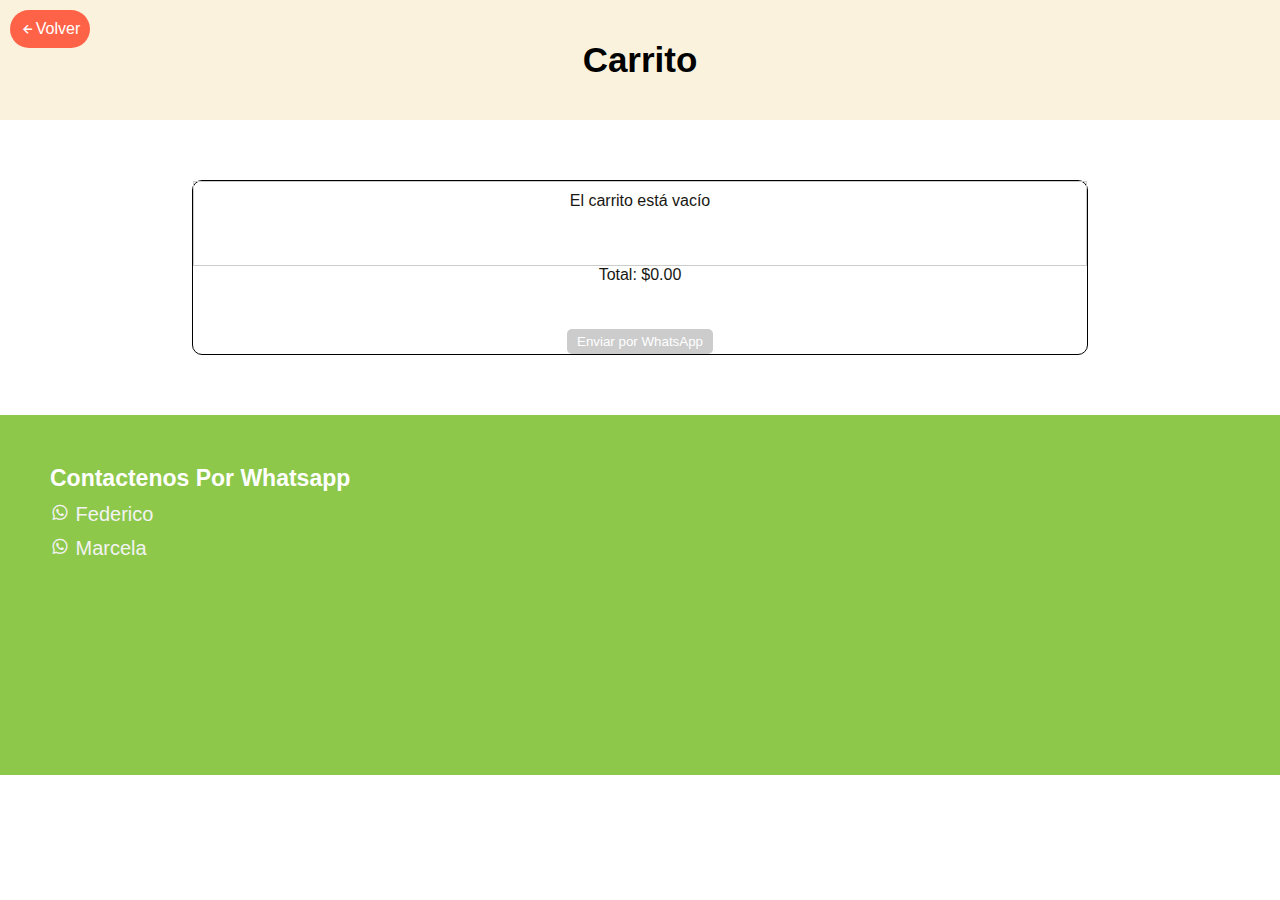
==== carrito.html @ 5c54f9a5 "Add files via upload" ====
<!DOCTYPE html>
<html lang="es">
<head>
    <meta charset="UTF-8">
    <meta name="viewport" content="width=device-width, initial-scale=1.0">
    <title>mafe - Carrito de Compras</title>
    <link rel="stylesheet" href="styles.css">
    <link href='https://unpkg.com/boxicons@2.1.4/css/boxicons.min.css' rel="stylesheet">
    <style>
        #cart-items {
            max-height: 400px;
            overflow-y: auto;
            padding: 10px;
            border: 1px solid #ccc;
        }
        .cart-item {
            display: flex;
            justify-content: space-between;
            align-items: center;
            margin-bottom: 10px;
            padding: 5px;
            background: #f9f9f9;
            border: 1px solid #ddd;
            border-radius: 5px;
        }
    </style>
</head>
<body>
    <header>
        <h4 class="title-carri">Carrito</h4>
        <a href="index.html" class="go-back"><i class='bx bx-left-arrow-alt'></i>Volver</a>
    </header>
    <main>
        <section id="cart">
            <div id="cart-items">
                <p>El carrito está vacío</p>
            </div>
            <p id="total-amount">Total: $0.00</p>
            <button id="buy-button" disabled>Comprar</button>
            <button id="whatsapp-button" disabled>Enviar por WhatsApp</button>
            <button id="test-button">Generar productos de prueba</button>
        </section>
    </main>
    <footer class="footer">
        <div class="footer-content container">
            <div class="link">
                <h3>Contactenos por whatsapp</h3>
                <ul>
                    <li><a href="https://api.whatsapp.com/send?phone=541176302064"><i class='bx bxl-whatsapp'></i> Federico</a></li>
                    <li><a href="https://api.whatsapp.com/send?phone=541176302063"><i class='bx bxl-whatsapp'></i> Marcela</a></li>
                </ul>
            </div>
        </div>
    </footer>
    <script src="cart.js"></script>
</body>
</html>
---- styles.css ----
* {
    margin: 0;
    padding: 0;
    box-sizing: border-box;
    text-decoration: none;
    list-style: none;
}

body {
    font-family: Arial, Helvetica, sans-serif;
}

img {
    max-width: 100%;
}

.container {
    max-width: 1200px;
    margin: 0 auto;
}

.header {
    background-color: #f7efd8;
    display: flex;
    align-items: center;
    min-height: 70vh;
    padding: 100px 0;
}

.menu {
    position: absolute;
    top: 0;
    left: 0;
    right: 0;
    display: flex;
    align-items: center;
    justify-content: space-between;
}

.logo {
    color: #8DC84B;
    font-size: 25px;
    font-weight: 700;
    font-family: cursive;
    text-transform: uppercase;

}

.header-content .header-img .todos {
    padding: 10px;
    border-radius: 50%;
    background-color: rgba(255, 255, 255, 0.384);
}

.menu .navbar ul li {
    position: relative;
    float: left;
}

.menu a img {
    position: fixed;
    top: 45px;
    left: 3.5%;
    border-radius: 50%;
    padding: 7px;
    background-color: rgba(255, 99, 71, 0.603);
}

#cuenta-carrito {
    position: fixed;
    top: 60px;
    left: 6%;
    background-color: tomato;
    border-radius: 50%;
    padding: 4px;
}

.ul {
    display: none;
    position: fixed;
    right: 25%;
    width: 50%;
    justify-content: space-around;
    gap: 20px;
}

.ul li a {
    color: rgba(51, 49, 40, 0.452);
    font-weight: 600;
}

#menu {
    display: none;
}

.menu-icono {
    width: 25px;
}

.menu label {
    cursor: pointer;
    display: none;
}

.img-carrito img {
    position: fixed;
}

.submenu {
    position: relative;
}

.submenu #carrito {
    display: none;
}

.submenu:hover #carrito {
    display: block;
    position: absolute;
    right: 0;
    backdrop-filter: blur(10px);
    top: 100%;
    z-index: 1;
    background-color: #4E4B5076;
    padding: 20px;
    min-width: 400px;
}

table {
    width: 100%;
}

th, td {
    color: #ffff;
}

.borrar {
    background-color: #8DC84B;
    border-radius: 50%;
    padding: 5px 10px;
    color: #ffff;
    font-weight: 800;
    cursor: pointer;
}

.header-content {
    display: flex;
    gap: 20px;
}

.header-txt {
    padding-top: 100px;
}

.header-txt span {
    font-size: 16px;
    color: #8DC84B;
    font-weight: 700;
    margin-bottom: 15px;
    display: block;
}

.header-txt h2 {
    line-height: 1;
    color: #333128;
    margin-bottom: 45px;
}

p {
    font-size: 16px;
    color: #181713;
    margin-bottom: 45px;
}

.btn-1 {
    display: inline-block;
    padding: 13px 25px;
    color: #ffff;
    border-radius: 25px;
    background-color: #8DC84B;
    text-transform: capitalize;
    border: #ffff;
    cursor: pointer;
}
.btn-1:hover {
    background-color: #3f6810;
}

.header img {
    flex-basis: 50%;
    text-align: center;
}

.header-img img {
    width: 400px;
}

.information {
    width: 70%;
    box-shadow: 0 0 20px rgba(0, 0, 0, 0.1);
    padding: 25px 75px;
    margin-top: -75px;
    background-color: #ffff;
}

.information-content {
    text-align: center;
    display: flex;
    justify-content: space-between;
}

.information-1 .mp {
    transform: scale(3.5);
}

.information-1 img {
    width: 35px;
}

h3 {
    font-size: 17px;
    color: #181713;
    text-transform: capitalize;
}

.information-1 p {
    margin-bottom: 0;
}

.oferts {
    padding: 100px 0;
    display: grid;
    grid-template-columns: repeat(3, 1fr);
    gap: 30px;
}

.oferts a {
    text-decoration: none;
}

.ofert-1 {
    text-align: center;
    flex-basis: calc(25% - 20px);
    box-shadow: 0 0 20px rgba(245, 199, 60, 0.527);
    padding: 35px;
    cursor: pointer;
    border-radius: 20px;
}
.ofert-1:hover {
    transform: scale(1.05);
}

.ofert-1 i {
    color: #181713;
    font-size: 50px;
    border: 1px solid black;
    border-radius: 50%;
    padding: 5px;
    margin-bottom: 10px;
}

.ofert-1 p {
    font-size: 15px;
    margin: 0;
    font-weight: 600;
    color: #8DC84B;
}

.ofert-1 .oft1 {
    transform: scale(1.3);
}

.ofert-1 .oft2 {
    transform: scale(1.5);
}


.productos h2 {
    font-size: 35px;
    color: #181713;
    text-transform: capitalize;
    margin-bottom: 55px;
    text-align: center;
}

.product-content {
    display: grid;
    grid-template-columns: repeat(4, 1fr);
    gap: 30px;
    padding: 20px 0;
}
.product {
    width: 95%;
    position: relative;
    left: 10px;
    align-content: center;
    text-align: center;
    box-shadow: 0 0 20px rgba(0, 0, 0, 0.1);
    padding: 35px;

    min-width: 100%;
    text-align: center;
    padding: 20px;
    box-sizing: border-box;
}
.product img {
    width: 150px;
    height: 130px;
    margin-bottom: 10px;
}

.product h3 {
    color: #8DC84B;
}

.product p {
    font-size: 15px;
    margin: 0;
    color: #181713;
    font-weight: 600;
}

.btn-2 {
    display: inline-block;
    margin-top: 15px;
    padding: 7px 25px;
    border-radius: 5px;
    color: #ffff;
    background-color: #8DC84B;
}

.service {
    padding-bottom: 50px;
    display: flex;
    justify-content: space-between;
}

.service-1 {
    flex-basis: 35%;
    padding: 25px;
    background-color: #FAF2DD;
    display: flex;
    justify-content: center;
    align-items: center;
}

.store {
    width: 300px;
    height: 250px;
}

.service-2 {
    flex-basis: 35%;
    padding: 25px;
    background-color: #DDFACC;
    display: flex;
    justify-content: center;
    align-items: center;
}

.service-3 {
    flex-basis: 35%;
    padding: 25px;
    background-color: #FDE5FB;
    display: flex;
    justify-content: center;
    align-items: center;
}

.contact {
    padding-bottom: 100px;
    display: flex;
    justify-content: center;
    align-items: center;
}

.form {
    display: flex;
}

input {
    padding: 17px 15px;
    border-radius: 25px;
    border: 2px solid #8DC84B;
    outline: none;
}

.btn-3 {
    margin-left: 10px;
    color: #ffff;
    background-color: #8DC84B;
}

.footer {
    height: 40vh;
    padding: 50px;
    background-color: #8DC84B;
}

.footer-content {
    display: flex;
    justify-content: space-between;
}

.link h3 {
    color: #ffff;
    font-size: 23px;
    margin-bottom: 10px;
}

.link a {
    color: #f3f3f3;
    font-size: 20px;
    display: block;
    margin-bottom: 10px;
}

link a:hover {
    color: #ffff;
}

.link ul li a:hover {
    transform: scale(1.1);
}

.ventana {
    background-color: #8DC84B;
    width: 75%;
    height: 75%;
    border-radius: 20px;
    text-align: center;
    align-items: center;
    padding: 50px;
    position: fixed;
    left: 15%;
    top: 20%;
    box-shadow: 0 1px 1000px rgba(0, 0, 0, 0.89);
    display: none;
    z-index: 1;
}

.show {
    display: inline-block;
}
.abrir-menu {
    display: none;
    position: absolute;
    position: fixed;
    top: 10px;
    right: 10px;
    padding: 8px;
    height: 35px;
    cursor: pointer;
    background-color: rgba(51, 49, 40, 0.493);
    border-radius: 10px;
}
.cerrar-menu {
    display: none;
}
#buy-button {
    display: none;
}

@media (max-width: 991px) {
    .logo {
        display: none;
        position: absolute;
        right: 10%;
    }
    .menu {
        padding: 30px;
    } 
    .menu label {
        display: initial;
    }
    .menu .navbar ul li {
        width: 100%;
    }
    .navbar ul li a {
        color: #ffff;
    }
    .menu a img {
        position: fixed;
        top: 15px;
        left: 7%;
        border-radius: 50%;
        padding: 7px;
    }
    #cuenta-carrito {
        position: fixed;
        top: 33px;
        left: 12.3%;
        padding: 2px;
    }
    .ul{
        opacity: 0;
        visibility: hidden;

        position: fixed;
        height: 100vh;
        width: 50%;
        background-color: #8DC84B;
        right: 0;
        top: 0;
        text-align: center;
        display: flex;
        justify-content: space-around;
        flex-direction: column;
        z-index: 2;
    }
    .ul.visible {
        opacity: 1;
        visibility: visible;
    }
    .ul li a:hover {
        color: #f7efd8;
    }
    .abrir-menu {
        display: block;
        z-index: 1;
    }
    .cerrar-menu {
        display: block;
        position: absolute;
        top: 5%;
        left: 5%;
        cursor: pointer;
        border-radius: 50%;
        padding: 4px;
        border: #8DC84B;
        background-color: #8DC84B;
        color: #ffff;
        font-size: 20px;
    }
    .cerrar-menu:hover{
        background-color: #181713;
    }
    #menu:checked ~ .navbar {
        display: initial;
    }
    .submenu:hover #carrito {
        min-width: 340px;
    }
    .header {
        min-width: 0vh;
        padding: 100px 30px;
    }
    .header-content {
        flex-direction: column;
        text-align: center;
        gap: 10px;
    }
    .header-txt {
        margin: 20px;
        padding-top: 0;
    }
    .header-txt h1 {
        font-size: 50px;
    }
    .header-img img{
        width: 300px;
    }
    .information {
        display: none;
    }
    .oferts {
        width: 70%;
        padding: 30px;
        display: grid;
        grid-template-columns: repeat(1, 1fr);
        flex-direction: column;
    }
    .ofert-1 {
        margin-bottom: 25px;
    }
    .product-content {
        grid-template-columns: repeat(1 ,1fr);
    }
    .service {
        flex-direction: column;
    }
    .link {
        align-content: center;
        justify-content: center;
    }
    .footer {
        padding: 30px;
    }
    .footer-content {
        flex-direction: column;
        text-align: center;
    }
}

@media (max-width: 450px) {
    .ventana {
        padding: 8px;
        top: 15px;
        height: 90%;
    }
    .ul {
        width: 70vw;
    }

}

button {
    background-color: #8DC84B;
    color: #ffff;
    padding: 5px 10px;
    border: unset;
    border-radius: 5px;
    cursor: pointer;
}


button:disabled {
    background-color: #ccc;
    cursor: not-allowed;
}

button:hover:enabled {
    background-color: #3f6810;
}

.secciones {
    width: 80%;
    left: 10%;
    position: relative;
    text-align: center;
    padding: 50px 0;
    box-shadow: 0px 1px 5px rgba(0, 0, 0, 0.144);
    margin: 50px 0;
    border-radius: 50px 0;
}

.flecha {
    display: flex;
    align-items: center;
    justify-self: center;
    background-color: #8DC84B;
    border-radius: 50%;
    color: #ffff;
    font-size: 28px;
    position: fixed;
    right: 10px;
    bottom: 10px;
    padding: 6px;
    z-index: 1;
}

.title-carri {
    background-color: #FAF2DD;
    font-size: 35px;
    text-align: center;
    padding: 40px 0;
}

#cart {
    position: relative;
    border: 1px solid black;
    border-radius: 10px;
    width: 70%;
    left: 15%;
    text-align: center;
    margin: 60px 0;
}

.go-back {
    position: absolute;
    left: 10px;
    top: 10px;
    display: flex;
    justify-content: center;
    align-items: center;
    text-align: center;
    background-color: tomato;
    color: #ffff;
    width: 5em;
    border-radius: 20px;
    padding: 10px;
}
#test-button {
    display: none;
}
.slider-container {
    width: 80%;
    max-width: 600px;
    overflow: hidden;
    border-radius: 8px;
    background-color: #fff;
    position: relative;
    left: 10%;
    border: 3px solid #ddd;
}
.slider {
    display: flex;
    transition: transform 0.5s ease-in-out;
}
.buttons {
    display: flex;
    justify-content: space-between;
    margin: 10px 0;
}
.buttons button {
    padding: 5px 10px;
    border: none;
    background-color: #8DC84B;
    color: #fff;
    font-size: 16px;
    cursor: pointer;
    border-radius: 4px;
}
.buttons button:disabled {
    background-color: #ccc;
}
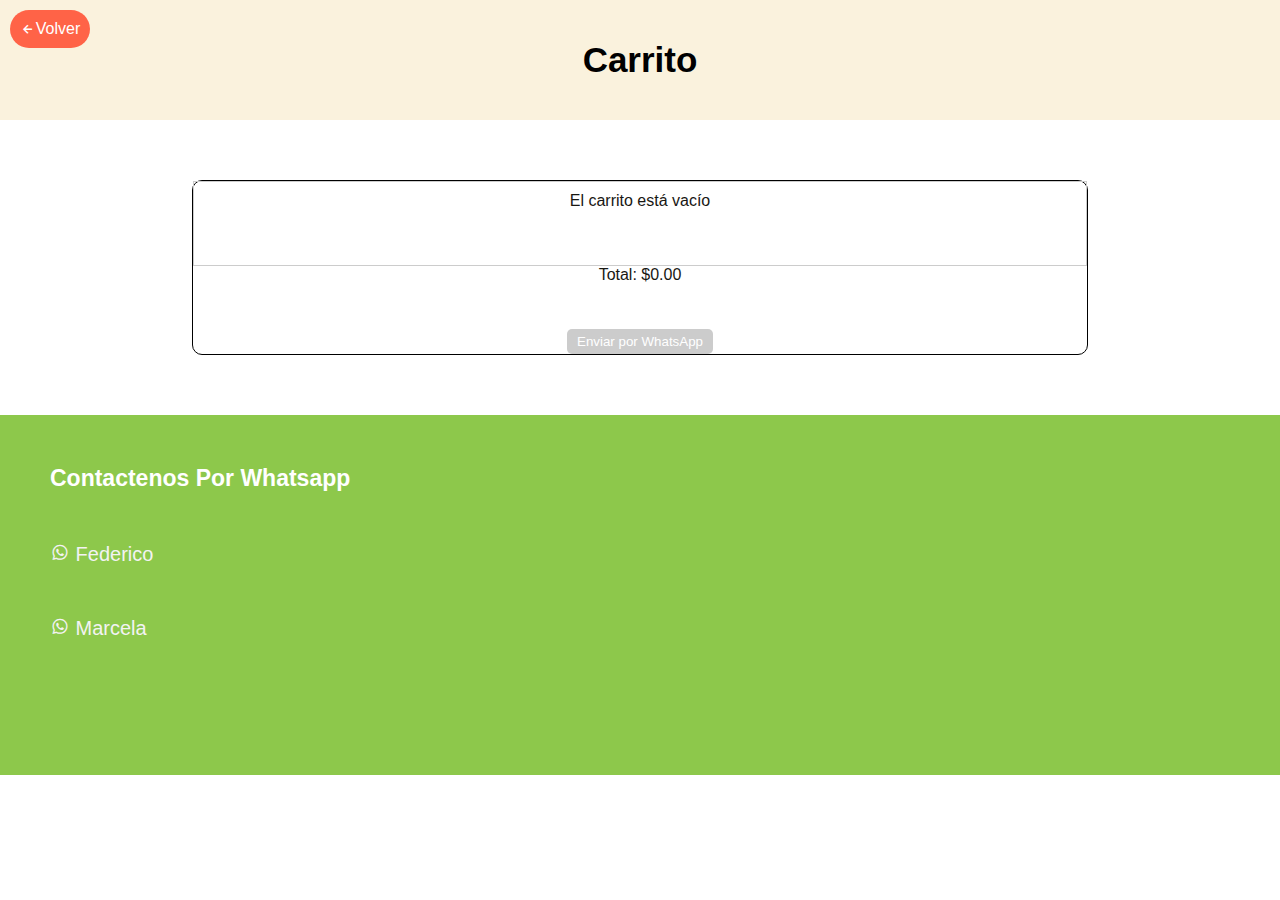
==== commit 49bbc707: "Update carrito.html" ====
--- a/carrito.html
+++ b/carrito.html
@@ -22,6 +22,11 @@
             background: #f9f9f9;
             border: 1px solid #ddd;
             border-radius: 5px;
+        }
+        @media (max-width: 450px){
+            .cart-item {
+                flex-direction: column;
+            }
         }
     </style>
 </head>
--- a/styles.css
+++ b/styles.css
@@ -23,7 +23,7 @@
     background-color: #f7efd8;
     display: flex;
     align-items: center;
-    min-height: 70vh;
+    min-height: 100vh;
     padding: 100px 0;
 }
 
@@ -46,10 +46,14 @@
 
 }
 
-.header-content .header-img .todos {
+.todos {
+    border-radius: 50%;
+    height: 90%;
+}
+
+.header-content {
     padding: 10px;
     border-radius: 50%;
-    background-color: rgba(255, 255, 255, 0.384);
 }
 
 .menu .navbar ul li {
@@ -292,7 +296,6 @@
 .product {
     width: 95%;
     position: relative;
-    left: 10px;
     align-content: center;
     text-align: center;
     box-shadow: 0 0 20px rgba(0, 0, 0, 0.1);
@@ -412,7 +415,7 @@
     color: #f3f3f3;
     font-size: 20px;
     display: block;
-    margin-bottom: 10px;
+    margin: 50px 0;
 }
 
 link a:hover {
@@ -429,6 +432,7 @@
     height: 75%;
     border-radius: 20px;
     text-align: center;
+    align-content: center;
     align-items: center;
     padding: 50px;
     position: fixed;
@@ -497,7 +501,7 @@
         visibility: hidden;
 
         position: fixed;
-        height: 100vh;
+        height: 95vh;
         width: 50%;
         background-color: #8DC84B;
         right: 0;
@@ -643,7 +647,7 @@
     color: #ffff;
     font-size: 28px;
     position: fixed;
-    right: 10px;
+    right: 18px;
     bottom: 10px;
     padding: 6px;
     z-index: 1;
@@ -713,4 +717,4 @@
 }
 .buttons button:disabled {
     background-color: #ccc;
-}+}
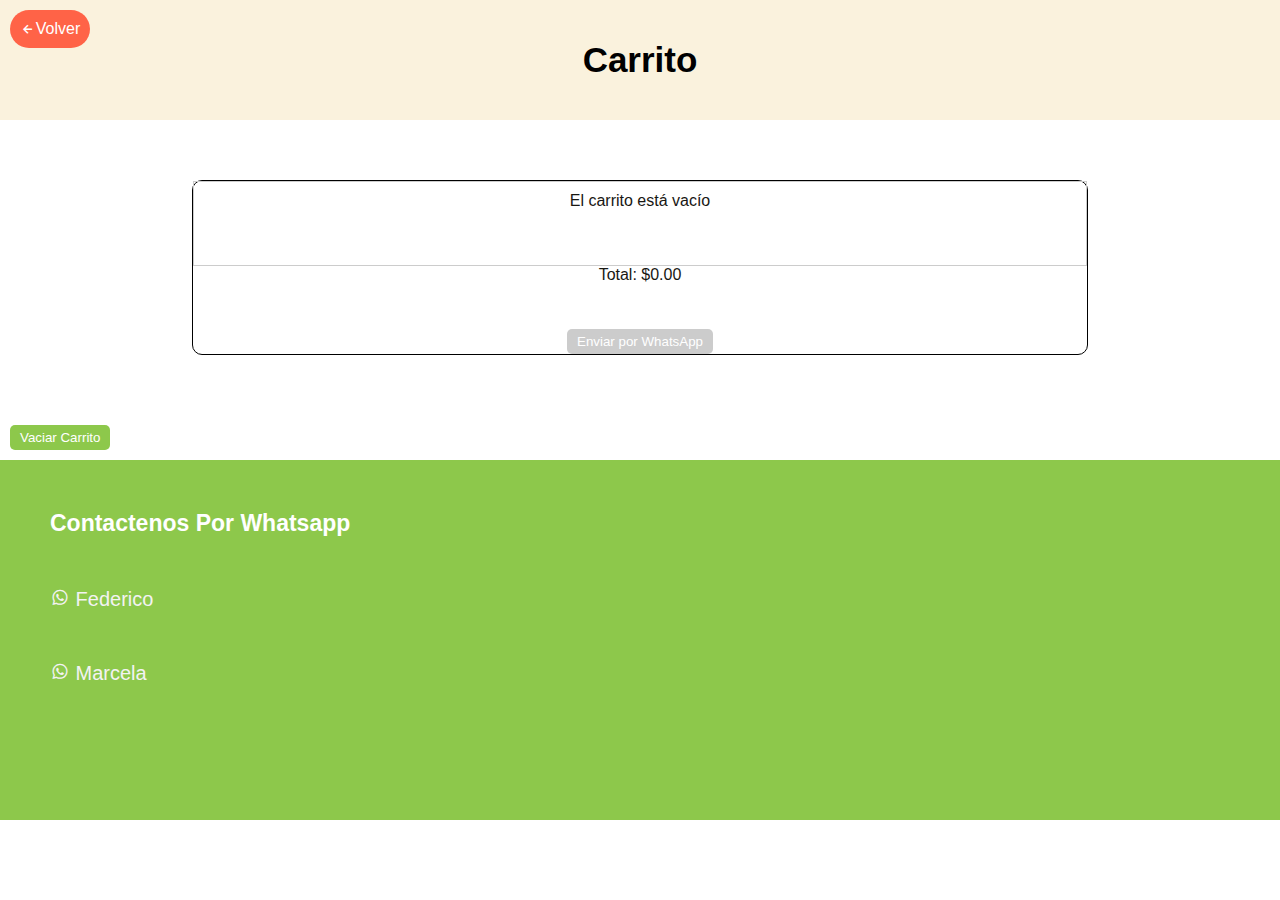
==== commit 0f70bd12: "Update carrito.html" ====
--- a/carrito.html
+++ b/carrito.html
@@ -8,7 +8,7 @@
     <link href='https://unpkg.com/boxicons@2.1.4/css/boxicons.min.css' rel="stylesheet">
     <style>
         #cart-items {
-            max-height: 400px;
+            max-height: 500px;
             overflow-y: auto;
             padding: 10px;
             border: 1px solid #ccc;
@@ -23,9 +23,33 @@
             border: 1px solid #ddd;
             border-radius: 5px;
         }
-        @media (max-width: 450px){
+        .quantity-controls {
+            display: flex;
+            align-items: center;
+        }
+        .quantity-controls button {
+            padding: 5px;
+            margin: 0 5px;
+            cursor: pointer;
+        }
+        .quantity-controls button:disabled {
+            opacity: 0.5;
+            cursor: not-allowed;
+        }
+        @media (max-width: 500px){
             .cart-item {
                 flex-direction: column;
+                align-items: center;
+            }
+            .quantity-controls button {
+                font-size: 20px;
+                padding: 8px;
+            }
+            .quantity-controls {
+                margin-top: 0px;
+            }
+            .remove-item {
+                margin-top: 20px;
             }
         }
     </style>
@@ -45,6 +69,7 @@
             <button id="whatsapp-button" disabled>Enviar por WhatsApp</button>
             <button id="test-button">Generar productos de prueba</button>
         </section>
+        <button id="reset-cart" style="margin: 10px;">Vaciar Carrito</button>
     </main>
     <footer class="footer">
         <div class="footer-content container">
--- a/styles.css
+++ b/styles.css
@@ -501,23 +501,39 @@
         visibility: hidden;
 
         position: fixed;
+        padding: 50px;
         height: 95vh;
-        width: 50%;
+        width: 45%;
         background-color: #8DC84B;
+        border-radius: 100px 0 0 100px;
         right: 0;
-        top: 0;
+        top: 10px;
         text-align: center;
         display: flex;
         justify-content: space-around;
         flex-direction: column;
         z-index: 2;
+        box-shadow: 0 50px 1000px rgba(0, 0, 0, 0.89);
+        transition: opacity 0.7s 0.3s, visibility 0.7s 0.3s;
     }
     .ul.visible {
         opacity: 1;
         visibility: visible;
     }
-    .ul li a:hover {
-        color: #f7efd8;
+    .ul li a {
+        padding: 10px;
+        border-bottom: 1px solid #fff;
+    }
+    ul li a br {
+        border-bottom: transparent;
+    }
+    .ul li {
+        color: #fff;
+        font: 1000;
+    }
+    .ul li a:hover, 
+    .ul li:hover {
+        color: black;
     }
     .abrir-menu {
         display: block;
@@ -526,15 +542,16 @@
     .cerrar-menu {
         display: block;
         position: absolute;
-        top: 5%;
-        left: 5%;
+        top: 1px;
+        right: 5%;
         cursor: pointer;
-        border-radius: 50%;
-        padding: 4px;
+        border-radius: 10px;
+        padding: 5px 10px;
         border: #8DC84B;
         background-color: #8DC84B;
         color: #ffff;
         font-size: 20px;
+        background-color: #18171380;
     }
     .cerrar-menu:hover{
         background-color: #181713;
@@ -603,7 +620,7 @@
         height: 90%;
     }
     .ul {
-        width: 70vw;
+        width: 60vw;
     }
 
 }
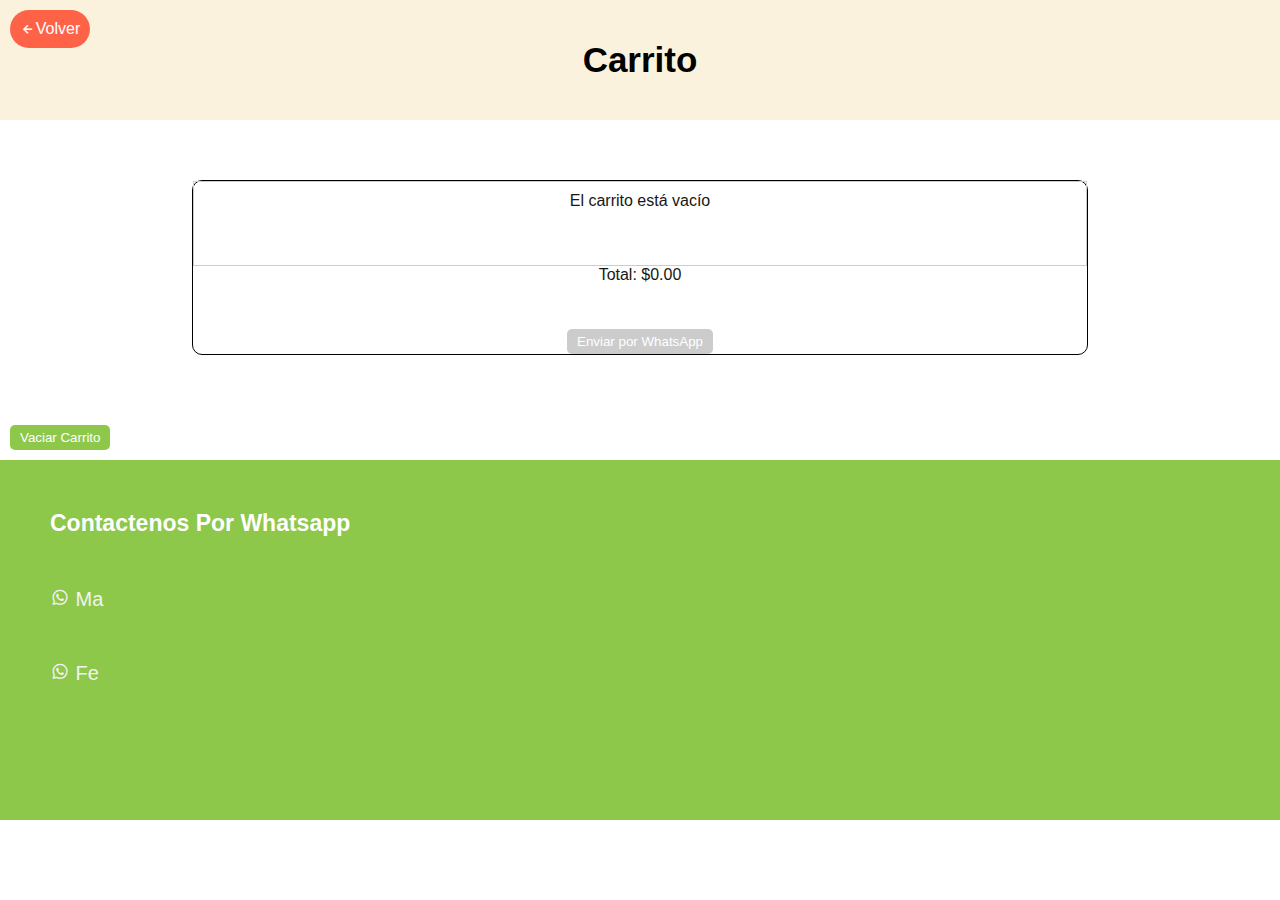
==== commit 508b4193: "Update carrito.html" ====
--- a/carrito.html
+++ b/carrito.html
@@ -76,8 +76,8 @@
             <div class="link">
                 <h3>Contactenos por whatsapp</h3>
                 <ul>
-                    <li><a href="https://api.whatsapp.com/send?phone=541176302064"><i class='bx bxl-whatsapp'></i> Federico</a></li>
-                    <li><a href="https://api.whatsapp.com/send?phone=541176302063"><i class='bx bxl-whatsapp'></i> Marcela</a></li>
+                    <li><a href="https://api.whatsapp.com/send?phone=541137659081"><i class='bx bxl-whatsapp'></i> Ma</a></li>
+                    <li><a href="https://api.whatsapp.com/send?phone=541137659081"><i class='bx bxl-whatsapp'></i> Fe</a></li>
                 </ul>
             </div>
         </div>
--- a/styles.css
+++ b/styles.css
@@ -36,7 +36,9 @@
     align-items: center;
     justify-content: space-between;
 }
-
+.search-bar {
+    padding: 20px;
+}
 .logo {
     color: #8DC84B;
     font-size: 25px;
@@ -61,22 +63,28 @@
     float: left;
 }
 
-.menu a img {
+.cart-container {
     position: fixed;
-    top: 45px;
-    left: 3.5%;
+    z-index: 1;
+    top: 8px;
+    left: 15px;
     border-radius: 50%;
-    padding: 7px;
-    background-color: rgba(255, 99, 71, 0.603);
-}
-
-#cuenta-carrito {
+    padding: 24px;
+    background-color: rgba(255, 99, 71, 0.699);
+}
+.cart-container img {
     position: fixed;
-    top: 60px;
-    left: 6%;
-    background-color: tomato;
-    border-radius: 50%;
-    padding: 4px;
+    top: 15px;
+    left: 21px;
+    font-size: 20px;
+}
+#cart-count {
+    font-size: 13px;
+    font-weight: 600;
+    color: black;
+    position: fixed;
+    top: 30px;
+    left: 43px;
 }
 
 .ul {
@@ -393,7 +401,14 @@
     color: #ffff;
     background-color: #8DC84B;
 }
-
+#no-results-message {
+    color: black;
+    font-weight: bold;
+    font-size: 25px;
+    text-align: center;
+    padding: 0 10px;
+    padding-bottom: 200px;
+}
 .footer {
     height: 40vh;
     padding: 50px;
@@ -482,19 +497,6 @@
     }
     .navbar ul li a {
         color: #ffff;
-    }
-    .menu a img {
-        position: fixed;
-        top: 15px;
-        left: 7%;
-        border-radius: 50%;
-        padding: 7px;
-    }
-    #cuenta-carrito {
-        position: fixed;
-        top: 33px;
-        left: 12.3%;
-        padding: 2px;
     }
     .ul{
         opacity: 0;
@@ -581,6 +583,12 @@
     .header-img img{
         width: 300px;
     }
+    input {
+        padding: 10px;   
+    }
+    .search-bar {
+        padding: 0;
+    }
     .information {
         display: none;
     }
@@ -614,6 +622,10 @@
 }
 
 @media (max-width: 450px) {
+    .search-bar {
+        padding: 0;
+        padding-left: 10px;
+    }
     .ventana {
         padding: 8px;
         top: 15px;
